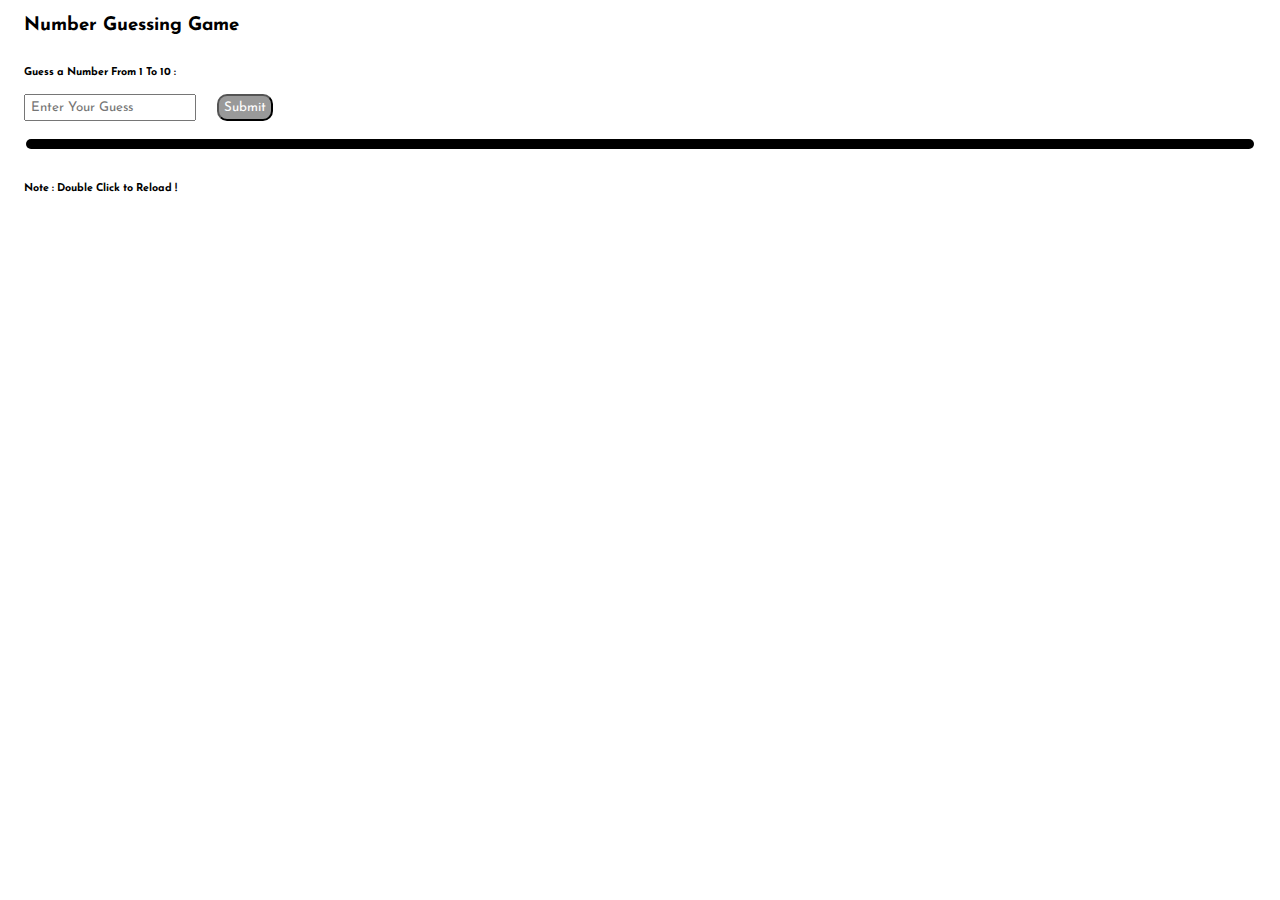
==== Design-Folder/index.html @ dd72d48c "Updated-Folder" ====
<!DOCTYPE html>
<html lang="en">
<head>
     <meta charset="UTF-8">
     <meta http-equiv="X-UA-Compatible" content="IE=edge">
     <meta name="viewport" content="width=device-width, initial-scale=1.0">
     <title>Design -1 </title>
     <link rel="stylesheet" href="/Design-Folder/style.css">
     <link rel="preconnect" href="https://fonts.googleapis.com">
     <link rel="preconnect" href="https://fonts.gstatic.com" crossorigin>
     <link href="https://fonts.googleapis.com/css2?family=Josefin+Sans:wght@100;200;300;400;500;600;700&display=swap" rel="stylesheet">
     
</head>
<body>
     <h3 id="G-heading">Number Guessing Game</h3><br>
     <h6>Guess a Number From 1 To 10 : </h6>
     <input type="text" id="myInput" placeholder="Enter Your Guess">
     <input type="submit" id="mySubmit">
     <p id="guessResult"></p><br>
     <h6>Note : Double Click to Reload !</h6>
     <script src="/Design-Folder/app.js"></script>
</body>
</html>
---- Design-Folder/style.css ----
*{
     font-family: "Josefin Sans" , sans-serif;
}

.parent {
     width: 100%;
     height: 100vh;
     /* background-color: #999; */
     background-image: url(/bg-2.jpg);
     background-position: center;
     background-size: cover;
     display: flex;
     justify-content: center;
     align-items: center;
}

.container {
     width: 500px;
     height: 500px;
     padding: 10px;
     border-radius: 2%;
     display: flex;
     justify-content: space-evenly;
     align-items: start;
     background-color: transparent;
}

.item-1 , .item-2 , .item-3 {
     width: 100px;
     height: 100px;
     background-color: black;
     border : 5px solid blueviolet;
     border-radius: 10%;
     color : white;
     display: flex;
     /* flex-direction: row; */
     justify-content: center;
     align-items: center;
}

.item-1:hover ,
.item-2:hover ,
.item-3:hover {
     width: 120px;
     height: 120px;
     transition: 0.5s;
     box-shadow: 0px 0.2px 4px 4px lightblue;
}

/* randomNumber */



*{
     margin: 8px;
}

#text3 {
     color : #fff ;
     padding: 5px;
     /* font-size: 25px ; */
     background-color: #000000;
     /* width: fit-content; */
     border-radius: 10%;
}

.container-1 {
     background-color: #999999;
     display: flex;
     padding: 5px;
     justify-content: center;
     align-items: center;
     border-radius: 10px;
}

.container-2 {
     background-color: #1717 ;
     display: flex;
     padding: 10px;
     border-radius: 10px;
     justify-content: center;
     align-items: center;
}

.box{
     width: 120px;
     height: 100px;
     background-color: rgba(169, 202, 206, 0.904);
     border-radius: 5px;
     display: flex;
     justify-content: center;
     align-items: center ;
     color: white;
}

#text1 , #text2 {
     background-color: #000000;
     padding: 8px;
     border-radius: 5px ;
}

#text1:hover , #text2:hover {
     background-color: white ;
     color : black ;
     transition : 0.3s ;
     box-shadow: 0px 2px 5px 2px rgb(1, 7, 8) ;
} 

#text1::selection , #text2::selection  {
     background-color: #000000;
     color : white;
     padding: 5px;
}

.G-heading {
     /* font-size: 20px; */
     /* font-weight: bold; */
     margin: 4px 4px 0px 10px;
}

#myInput {
     padding: 5px;
}

#guessResult{
     margin: 10px;
     background-color: #000;
     color: white;
     padding: 5px;
     border-radius: 10px;
     display: flex;
     justify-content: center;
}

#mySubmit{
     padding: 5px;
     background-color: #999999;
     cursor: pointer;
     border-radius: 10px;
     color: white;
}

#mySubmit:hover{
     background-color: #000;
     color: white;
}

#mySubmit2{
     padding: 5px;
     background-color: #999999;
     cursor: pointer;
     border-radius: 10px;
     display: flex;
     justify-content: center;
     color: white;
}

#mySubmit2:hover{
     background-color: #000;
     color: white;
}
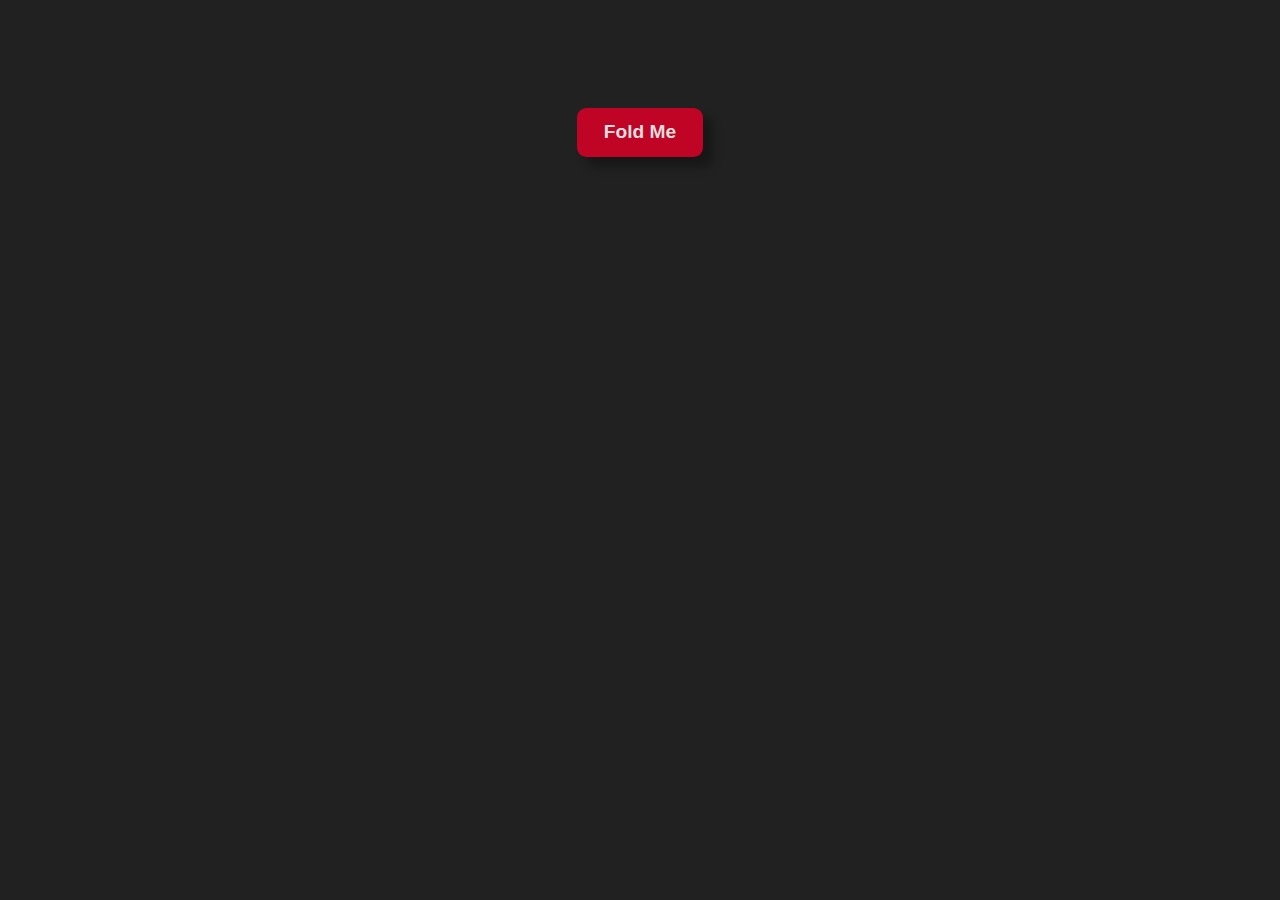
==== commit d6c0daf7: "Button-design-1" ====
--- a/Design-Folder/index.html
+++ b/Design-Folder/index.html
@@ -4,20 +4,15 @@
      <meta charset="UTF-8">
      <meta http-equiv="X-UA-Compatible" content="IE=edge">
      <meta name="viewport" content="width=device-width, initial-scale=1.0">
-     <title>Design -1 </title>
+     <title>Design Button</title>
      <link rel="stylesheet" href="/Design-Folder/style.css">
-     <link rel="preconnect" href="https://fonts.googleapis.com">
-     <link rel="preconnect" href="https://fonts.gstatic.com" crossorigin>
-     <link href="https://fonts.googleapis.com/css2?family=Josefin+Sans:wght@100;200;300;400;500;600;700&display=swap" rel="stylesheet">
-     
 </head>
 <body>
-     <h3 id="G-heading">Number Guessing Game</h3><br>
-     <h6>Guess a Number From 1 To 10 : </h6>
-     <input type="text" id="myInput" placeholder="Enter Your Guess">
-     <input type="submit" id="mySubmit">
-     <p id="guessResult"></p><br>
-     <h6>Note : Double Click to Reload !</h6>
-     <script src="/Design-Folder/app.js"></script>
+     <center>
+          <button>
+               <b>Fold Me</b>
+          </button>
+     </center>
+
 </body>
 </html>--- a/Design-Folder/style.css
+++ b/Design-Folder/style.css
@@ -1,161 +1,41 @@
-*{
-     font-family: "Josefin Sans" , sans-serif;
+button {
+     position : relative ;
+     padding : 0.7em 1.4em ;
+     font-size : 1.2em ;
+     background-color : #BF0426;
+     text-decoration : none ;
+     border : none ;
+     top: 100px;
+     border-radius: 0.5em;
+     color : #DEDEDE ;
+     cursor: pointer;
+     /* display: flex; */
+     align-items: center;
+     box-shadow: 0.5em 0.5em 0.5em rgba(0,0,0,0.3);
 }
 
-.parent {
-     width: 100%;
-     height: 100vh;
-     /* background-color: #999; */
-     background-image: url(/bg-2.jpg);
-     background-position: center;
-     background-size: cover;
-     display: flex;
-     justify-content: center;
-     align-items: center;
+body{
+     background-color : rgba(33,33,33,1);
+}
+button:before {
+     content : '';
+     position: absolute;
+     top: 0;
+     left: 0;
+     height: 0;
+     width: 0;
+     background: linear-gradient(135deg, rgba(33,33,33,1) 0% , rgba(33,33,33,1) 50% , rgba(150,4,31,1) 50% ,rgba(191,4,38,1) 60%);
+     border-radius: 0 0 0.5em 0;
+     box-shadow: 0.2em 0.2em 0.2em rgba(0,0,0,0.3);
+     transition: 0.5s;
 }
 
-.container {
-     width: 500px;
-     height: 500px;
-     padding: 10px;
-     border-radius: 2%;
-     display: flex;
-     justify-content: space-evenly;
-     align-items: start;
-     background-color: transparent;
+button:hover::before {
+     width: 1.6em;
+     height: 1.6em;
 }
 
-.item-1 , .item-2 , .item-3 {
-     width: 100px;
-     height: 100px;
-     background-color: black;
-     border : 5px solid blueviolet;
-     border-radius: 10%;
-     color : white;
-     display: flex;
-     /* flex-direction: row; */
-     justify-content: center;
-     align-items: center;
-}
-
-.item-1:hover ,
-.item-2:hover ,
-.item-3:hover {
-     width: 120px;
-     height: 120px;
-     transition: 0.5s;
-     box-shadow: 0px 0.2px 4px 4px lightblue;
-}
-
-/* randomNumber */
-
-
-
-*{
-     margin: 8px;
-}
-
-#text3 {
-     color : #fff ;
-     padding: 5px;
-     /* font-size: 25px ; */
-     background-color: #000000;
-     /* width: fit-content; */
-     border-radius: 10%;
-}
-
-.container-1 {
-     background-color: #999999;
-     display: flex;
-     padding: 5px;
-     justify-content: center;
-     align-items: center;
-     border-radius: 10px;
-}
-
-.container-2 {
-     background-color: #1717 ;
-     display: flex;
-     padding: 10px;
-     border-radius: 10px;
-     justify-content: center;
-     align-items: center;
-}
-
-.box{
-     width: 120px;
-     height: 100px;
-     background-color: rgba(169, 202, 206, 0.904);
-     border-radius: 5px;
-     display: flex;
-     justify-content: center;
-     align-items: center ;
-     color: white;
-}
-
-#text1 , #text2 {
-     background-color: #000000;
-     padding: 8px;
-     border-radius: 5px ;
-}
-
-#text1:hover , #text2:hover {
-     background-color: white ;
-     color : black ;
-     transition : 0.3s ;
-     box-shadow: 0px 2px 5px 2px rgb(1, 7, 8) ;
-} 
-
-#text1::selection , #text2::selection  {
-     background-color: #000000;
-     color : white;
-     padding: 5px;
-}
-
-.G-heading {
-     /* font-size: 20px; */
-     /* font-weight: bold; */
-     margin: 4px 4px 0px 10px;
-}
-
-#myInput {
-     padding: 5px;
-}
-
-#guessResult{
-     margin: 10px;
-     background-color: #000;
-     color: white;
-     padding: 5px;
-     border-radius: 10px;
-     display: flex;
-     justify-content: center;
-}
-
-#mySubmit{
-     padding: 5px;
-     background-color: #999999;
-     cursor: pointer;
-     border-radius: 10px;
-     color: white;
-}
-
-#mySubmit:hover{
-     background-color: #000;
-     color: white;
-}
-
-#mySubmit2{
-     padding: 5px;
-     background-color: #999999;
-     cursor: pointer;
-     border-radius: 10px;
-     display: flex;
-     justify-content: center;
-     color: white;
-}
-
-#mySubmit2:hover{
-     background-color: #000;
-     color: white;
+button:active {
+     box-shadow: 0.2em 0.2em 0.3em rgba(0,0,0,0.3);
+     transform : translate(0.1em , 0.1em);
 }